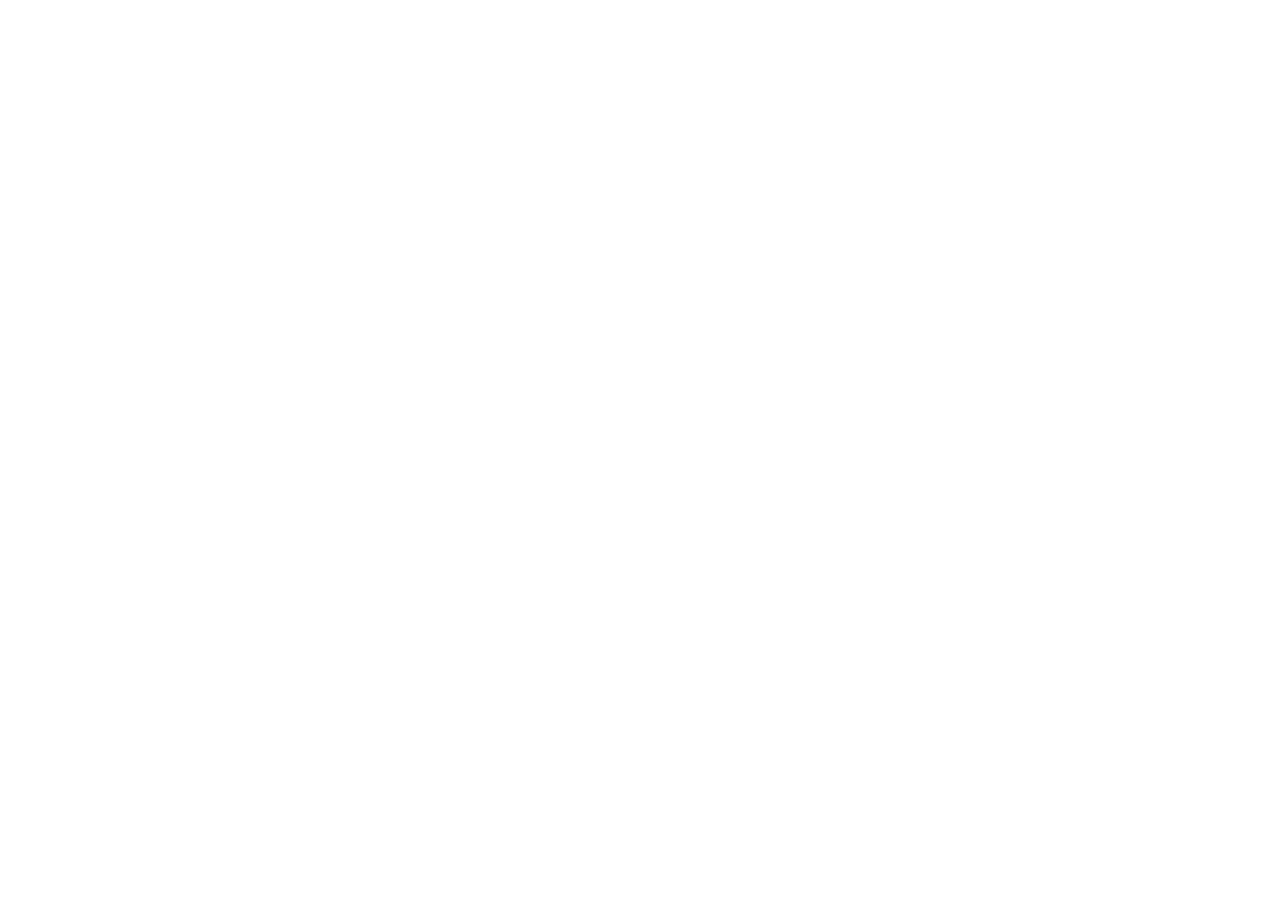
==== appp.html @ f3e6cd54 "addapp.html" ====
<!DOCTYPE html>
<html lang="en">
<head>
    <meta charset="UTF-8">
    <meta name="viewport" content="width=device-width, initial-scale=1.0">
    <title>Document</title>
</head>
<body>
    
</body>
</html>
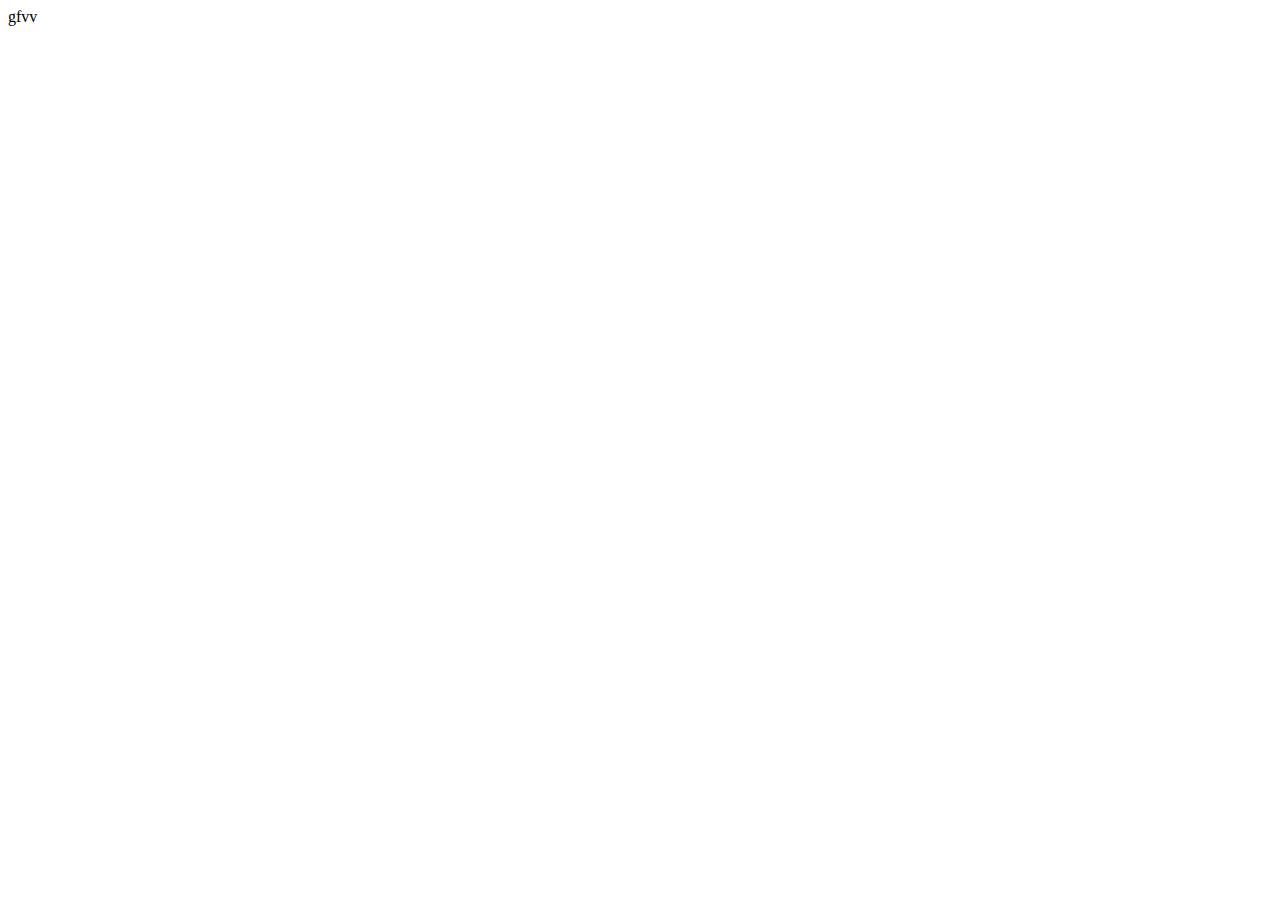
==== commit a512093f: "newbranch" ====
--- a/appp.html
+++ b/appp.html
@@ -6,6 +6,6 @@
     <title>Document</title>
 </head>
 <body>
-    
+    gfvv
 </body>
 </html>
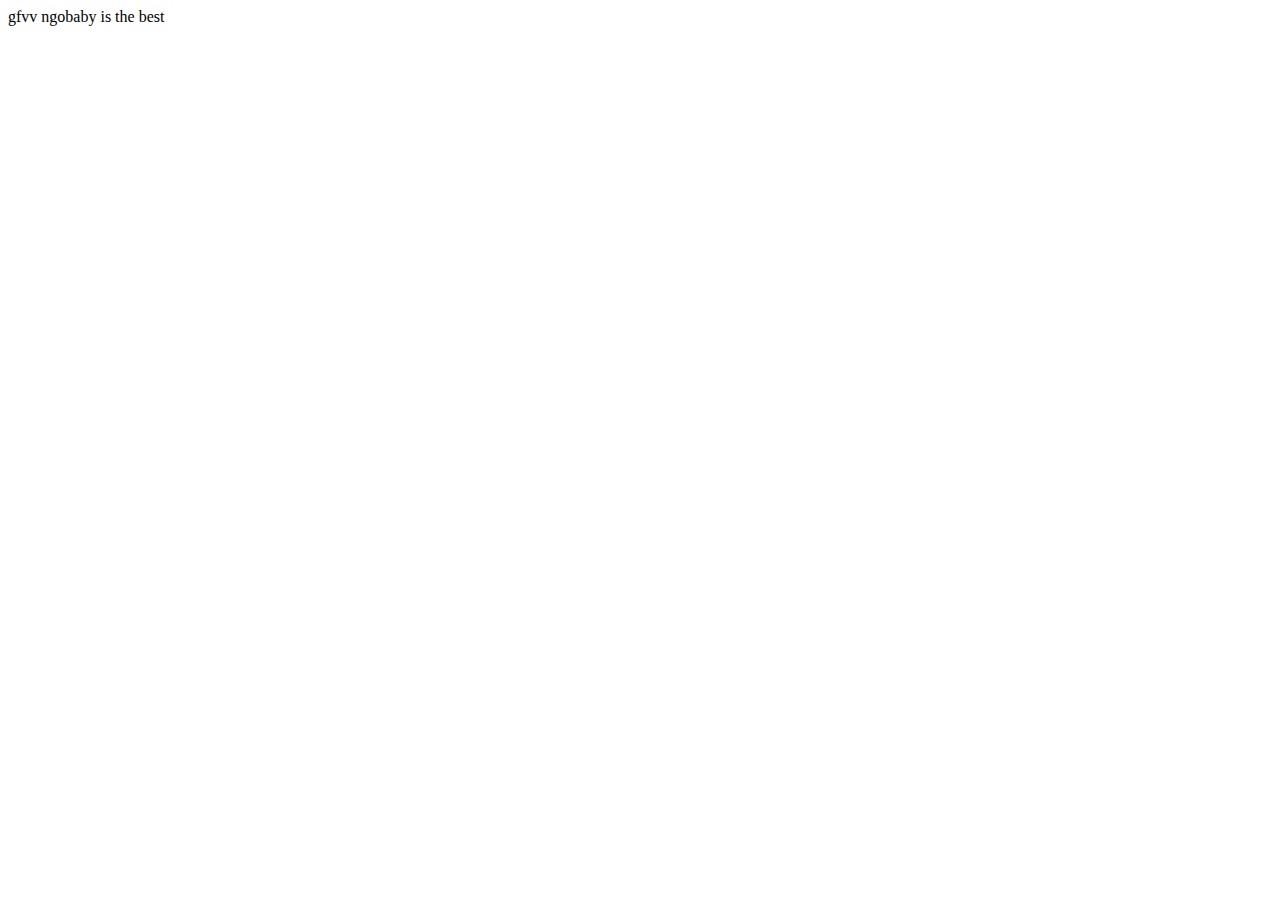
==== commit c7773e64: "added to emmanuel's work" ====
--- a/appp.html
+++ b/appp.html
@@ -7,5 +7,6 @@
 </head>
 <body>
     gfvv
+    ngobaby is the best
 </body>
 </html>
